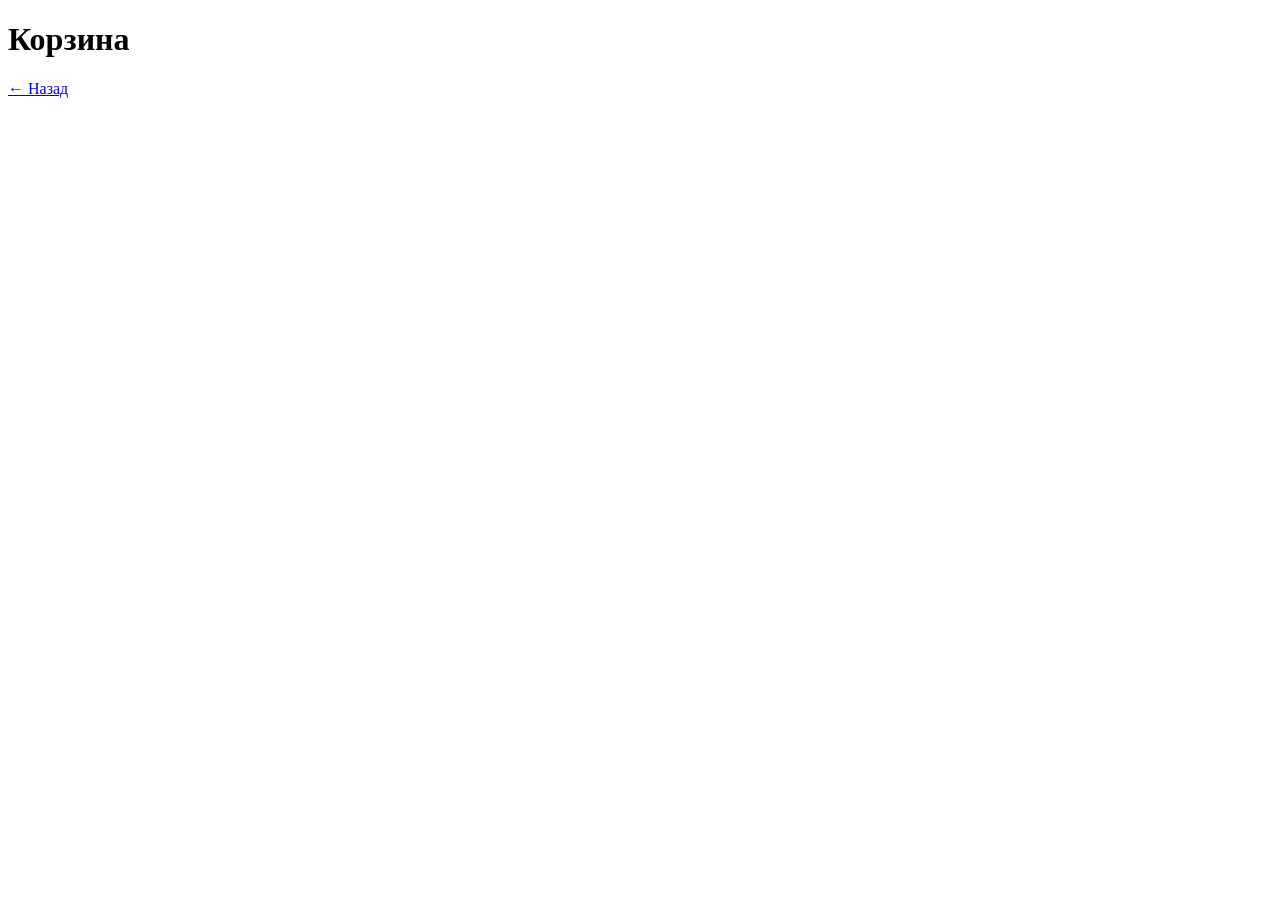
==== cart.html @ 6098f0a6 "Create cart.html" ====
<!DOCTYPE html>
<html lang="ru">
<head>
<meta charset="UTF-8">
<title>Корзина</title>
</head>

<body>

<h1>Корзина</h1>

<div id="cart-items"></div>
<h2 id="total"></h2>

<a href="index.html">← Назад</a>

<script src="cart.js"></script>

</body>
</html>
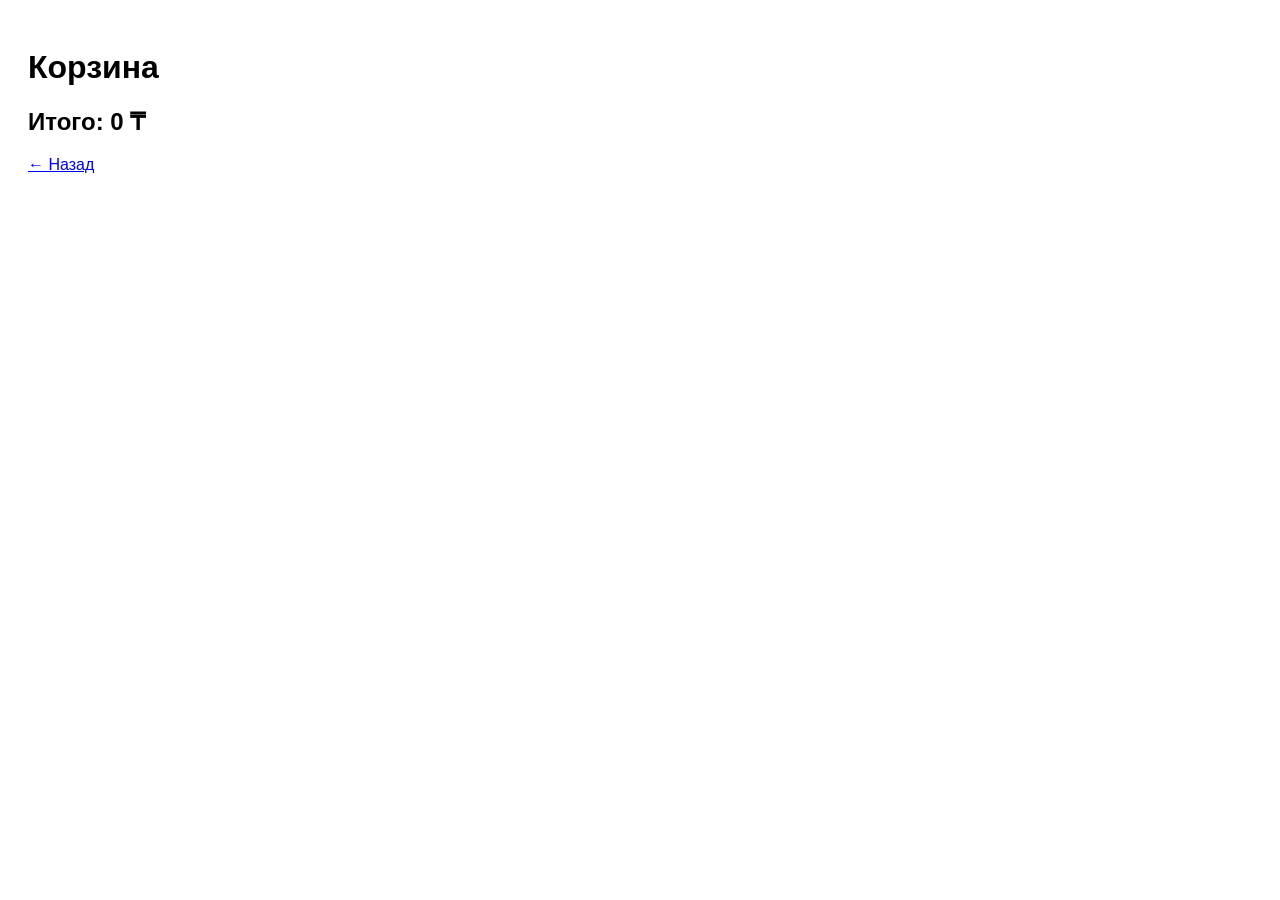
==== commit 7d0b7baf: "Update cart.html" ====
--- a/cart.html
+++ b/cart.html
@@ -3,6 +3,14 @@
 <head>
 <meta charset="UTF-8">
 <title>Корзина</title>
+
+<style>
+body { font-family: Arial; padding: 20px; }
+.item { display: flex; align-items: center; margin-bottom: 15px; }
+.item img { width: 80px; margin-right: 15px; }
+.controls button { margin: 0 5px; }
+</style>
+
 </head>
 
 <body>
